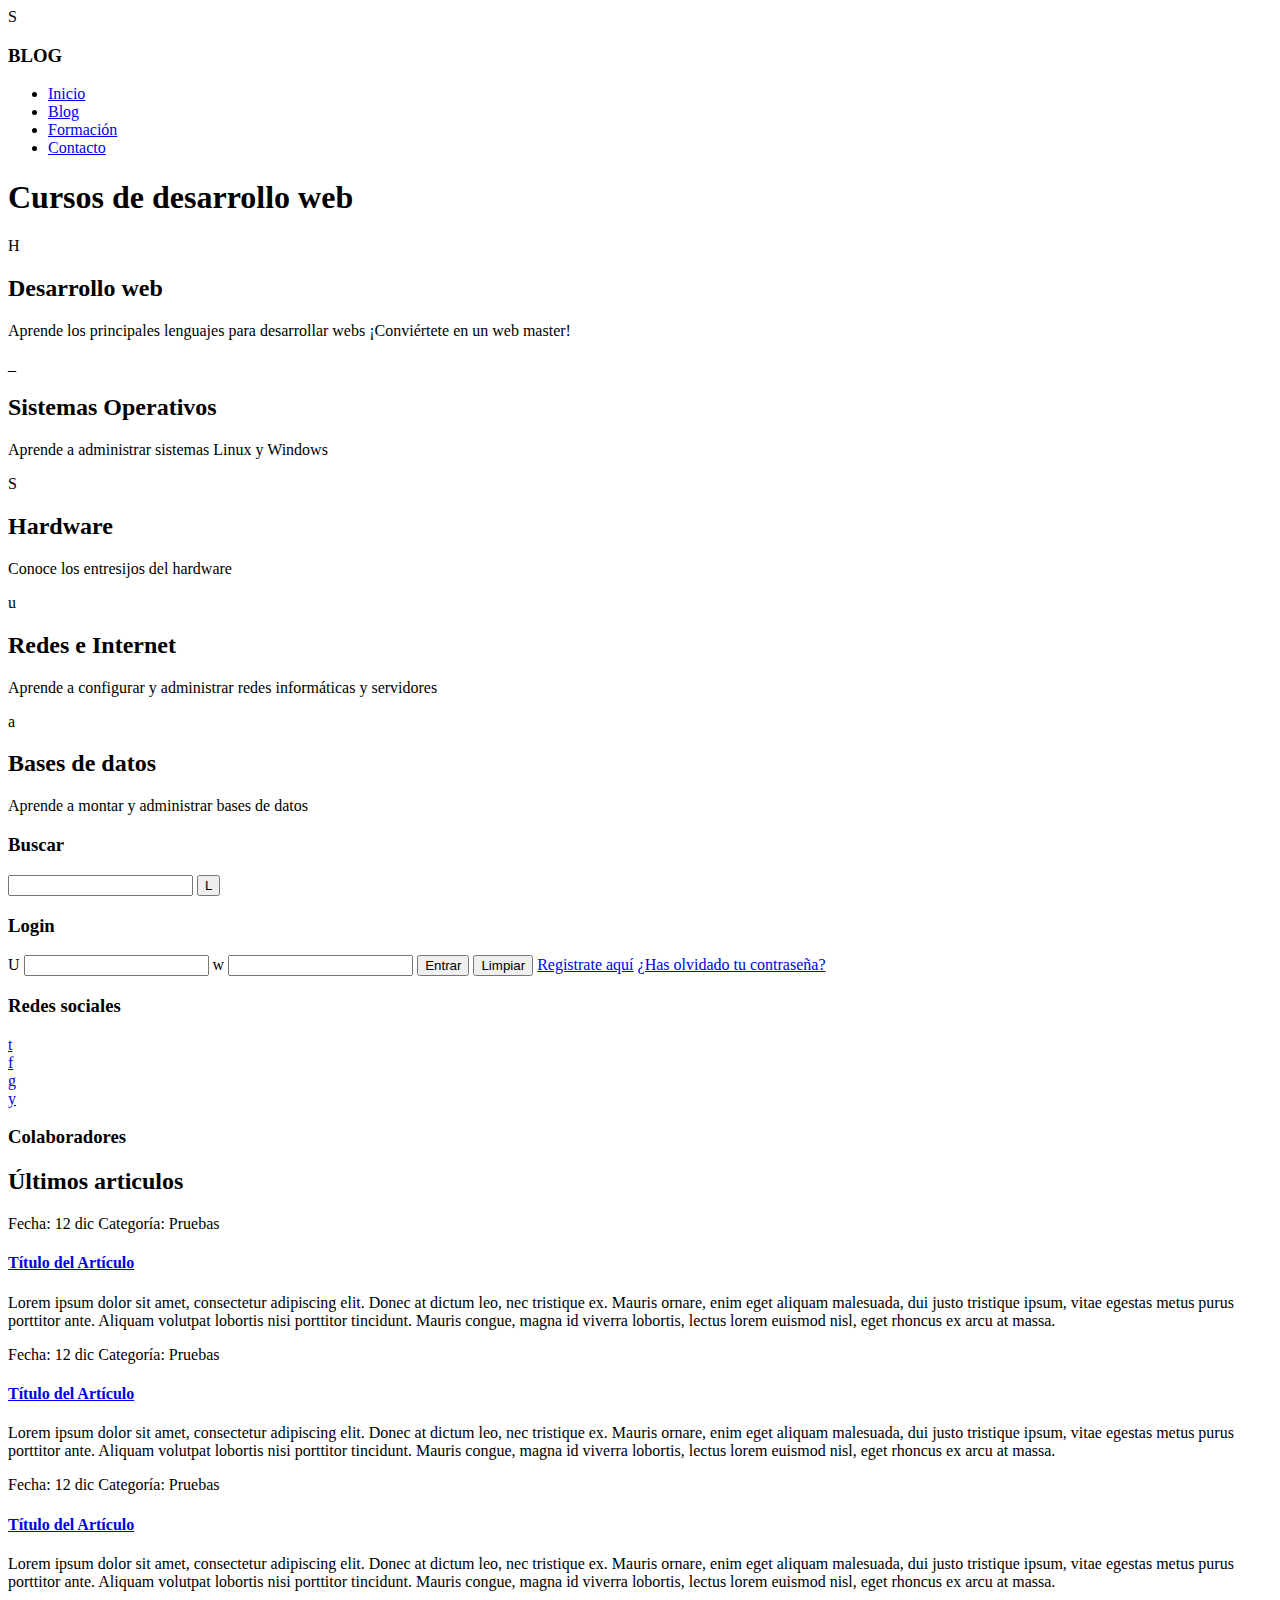
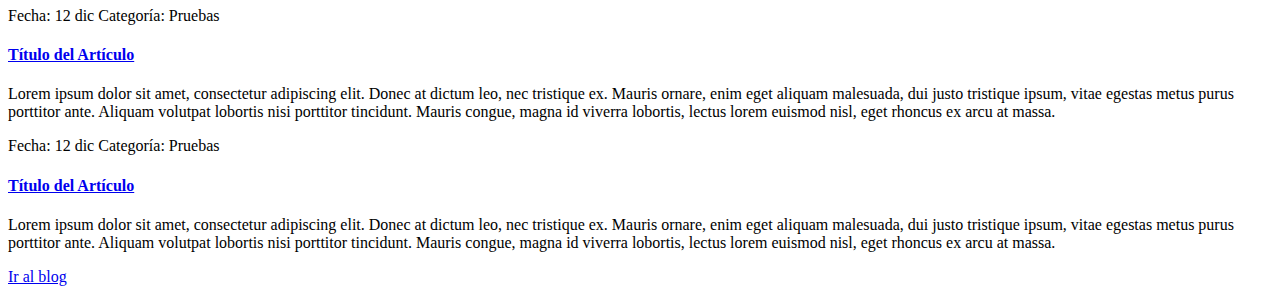
==== 2-project/index.html @ e7cb65cb "Added article styles." ====
<!DOCTYPE html>
<html lang="es">
  <head>
    <meta charset="UTF-8" />
    <meta http-equiv="X-UA-Compatible" content="IE=edge" />
    <meta name="viewport" content="width=device-width, initial-scale=1.0" />
    <title>Máster en CSS</title>
    <link rel="icon" type="favicon/x-icon" href="/img/supertux.png" />
    <link rel="stylesheet" type="text/css" href="/css/styles.css" />
  </head>
  <body>
    <!-- Inicio de la cabecera -->
    <header id="header">
      <div class="wrap">
        <div id="logo">
          <span class="grear">S</span>
          <h3>BLOG</h3>
        </div>

        <nav id="menu">
          <ul>
            <li><a href="#">Inicio</a></li>
            <li><a href="#">Blog</a></li>
            <li><a href="#">Formación</a></li>
            <li><a href="#">Contacto</a></li>
          </ul>
        </nav>
      </div>
    </header>
    <!-- Fin de la cabecera -->

    <section class="wrap">
      <section id="info">
        <!-- Inicio Banner -->
        <div id="banner">
          <h1>Cursos de desarrollo web</h1>
        </div>
        <!-- Fin Banner -->

        <!-- Inicio Tarjetas -->
        <div class="cards">
          <div class="card">
            <p class="icon">H</p>
            <h2 class="category">Desarrollo web</h2>
            <p class="description">
              Aprende los principales lenguajes para desarrollar webs
              ¡Conviértete en un web master!
            </p>
          </div>

          <div class="card">
            <p class="icon">_</p>
            <h2 class="category">Sistemas Operativos</h2>
            <p class="description">
              Aprende a administrar sistemas Linux y Windows
            </p>
          </div>

          <div class="card">
            <p class="icon">S</p>
            <h2 class="category">Hardware</h2>
            <p class="description">Conoce los entresijos del hardware</p>
          </div>

          <div class="card">
            <p class="icon">u</p>
            <h2 class="category">Redes e Internet</h2>
            <p class="description">
              Aprende a configurar y administrar redes informáticas y servidores
            </p>
          </div>

          <div class="card">
            <p class="icon">a</p>
            <h2 class="category">Bases de datos</h2>
            <p class="description">
              Aprende a montar y administrar bases de datos
            </p>
          </div>
        </div>
        <!-- Fin Tarjetas -->
      </section>

      <!-- Inicio Barra Lateral -->
      <aside id="lateral">
        <h3>Buscar</h3>
        <div id="search">
          <form>
            <input type="text" />
            <input type="button" value="L" class="icon" />
          </form>
        </div>

        <h3>Login</h3>
        <div id="login" class="aside-box">
          <form>
            <label id="user" class="icon">U</label>
            <input type="email" />

            <label id="password" class="icon">w</label>
            <input type="password" />

            <input type="submit" value="Entrar" />
            <input type="reset" value="Limpiar" />

            <a href="#">Registrate aquí</a>
            <a href="#">¿Has olvidado tu contraseña?</a>
          </form>
        </div>

        <h3>Redes sociales</h3>
        <div id="social" class="aside-box">
          <div class="twitter">
            <a href="#" class="icon">t</a>
          </div>
          <div class="facebook">
            <a href="#" class="icon">f</a>
          </div>
          <div class="google">
            <a href="#" class="icon">g</a>
          </div>
          <div class="youtube">
            <a href="#" class="icon">y</a>
          </div>
        </div>

        <h3>Colaboradores</h3>
        <div id="sponsors" class="aside-box"></div>
      </aside>
      <!-- Fin Barra Lateral -->

      <!-- Inicio Artículos -->
      <section id="articles">
        <h2>Últimos articulos</h2>
        <div class="clearfix"></div>
        <article>
          <div class="data">
            <span>Fecha: 12 dic</span>
            <span>Categoría: Pruebas</span>
          </div>
          <h4>
            <a href="#">Título del Artículo</a>
          </h4>
          <p>
            Lorem ipsum dolor sit amet, consectetur adipiscing elit. Donec at
            dictum leo, nec tristique ex. Mauris ornare, enim eget aliquam
            malesuada, dui justo tristique ipsum, vitae egestas metus purus
            porttitor ante. Aliquam volutpat lobortis nisi porttitor tincidunt.
            Mauris congue, magna id viverra lobortis, lectus lorem euismod nisl,
            eget rhoncus ex arcu at massa.
          </p>
        </article>

        <article>
          <div class="data">
            <span>Fecha: 12 dic</span>
            <span>Categoría: Pruebas</span>
          </div>
          <h4>
            <a href="#">Título del Artículo</a>
          </h4>
          <p>
            Lorem ipsum dolor sit amet, consectetur adipiscing elit. Donec at
            dictum leo, nec tristique ex. Mauris ornare, enim eget aliquam
            malesuada, dui justo tristique ipsum, vitae egestas metus purus
            porttitor ante. Aliquam volutpat lobortis nisi porttitor tincidunt.
            Mauris congue, magna id viverra lobortis, lectus lorem euismod nisl,
            eget rhoncus ex arcu at massa.
          </p>
        </article>

        <article>
          <div class="data">
            <span>Fecha: 12 dic</span>
            <span>Categoría: Pruebas</span>
          </div>
          <h4>
            <a href="#">Título del Artículo</a>
          </h4>
          <p>
            Lorem ipsum dolor sit amet, consectetur adipiscing elit. Donec at
            dictum leo, nec tristique ex. Mauris ornare, enim eget aliquam
            malesuada, dui justo tristique ipsum, vitae egestas metus purus
            porttitor ante. Aliquam volutpat lobortis nisi porttitor tincidunt.
            Mauris congue, magna id viverra lobortis, lectus lorem euismod nisl,
            eget rhoncus ex arcu at massa.
          </p>
        </article>

        <article>
          <div class="data">
            <span>Fecha: 12 dic</span>
            <span>Categoría: Pruebas</span>
          </div>
          <h4>
            <a href="#">Título del Artículo</a>
          </h4>
          <p>
            Lorem ipsum dolor sit amet, consectetur adipiscing elit. Donec at
            dictum leo, nec tristique ex. Mauris ornare, enim eget aliquam
            malesuada, dui justo tristique ipsum, vitae egestas metus purus
            porttitor ante. Aliquam volutpat lobortis nisi porttitor tincidunt.
            Mauris congue, magna id viverra lobortis, lectus lorem euismod nisl,
            eget rhoncus ex arcu at massa.
          </p>
        </article>

        <article>
          <div class="data">
            <span>Fecha: 12 dic</span>
            <span>Categoría: Pruebas</span>
          </div>
          <h4>
            <a href="#">Título del Artículo</a>
          </h4>
          <p>
            Lorem ipsum dolor sit amet, consectetur adipiscing elit. Donec at
            dictum leo, nec tristique ex. Mauris ornare, enim eget aliquam
            malesuada, dui justo tristique ipsum, vitae egestas metus purus
            porttitor ante. Aliquam volutpat lobortis nisi porttitor tincidunt.
            Mauris congue, magna id viverra lobortis, lectus lorem euismod nisl,
            eget rhoncus ex arcu at massa.
          </p>
        </article>
        <article id="blog">
          <a href="#">Ir al blog</a>
        </article>
      </section>
      <!-- Fin Artículos -->
    </section>
  </body>
</html>
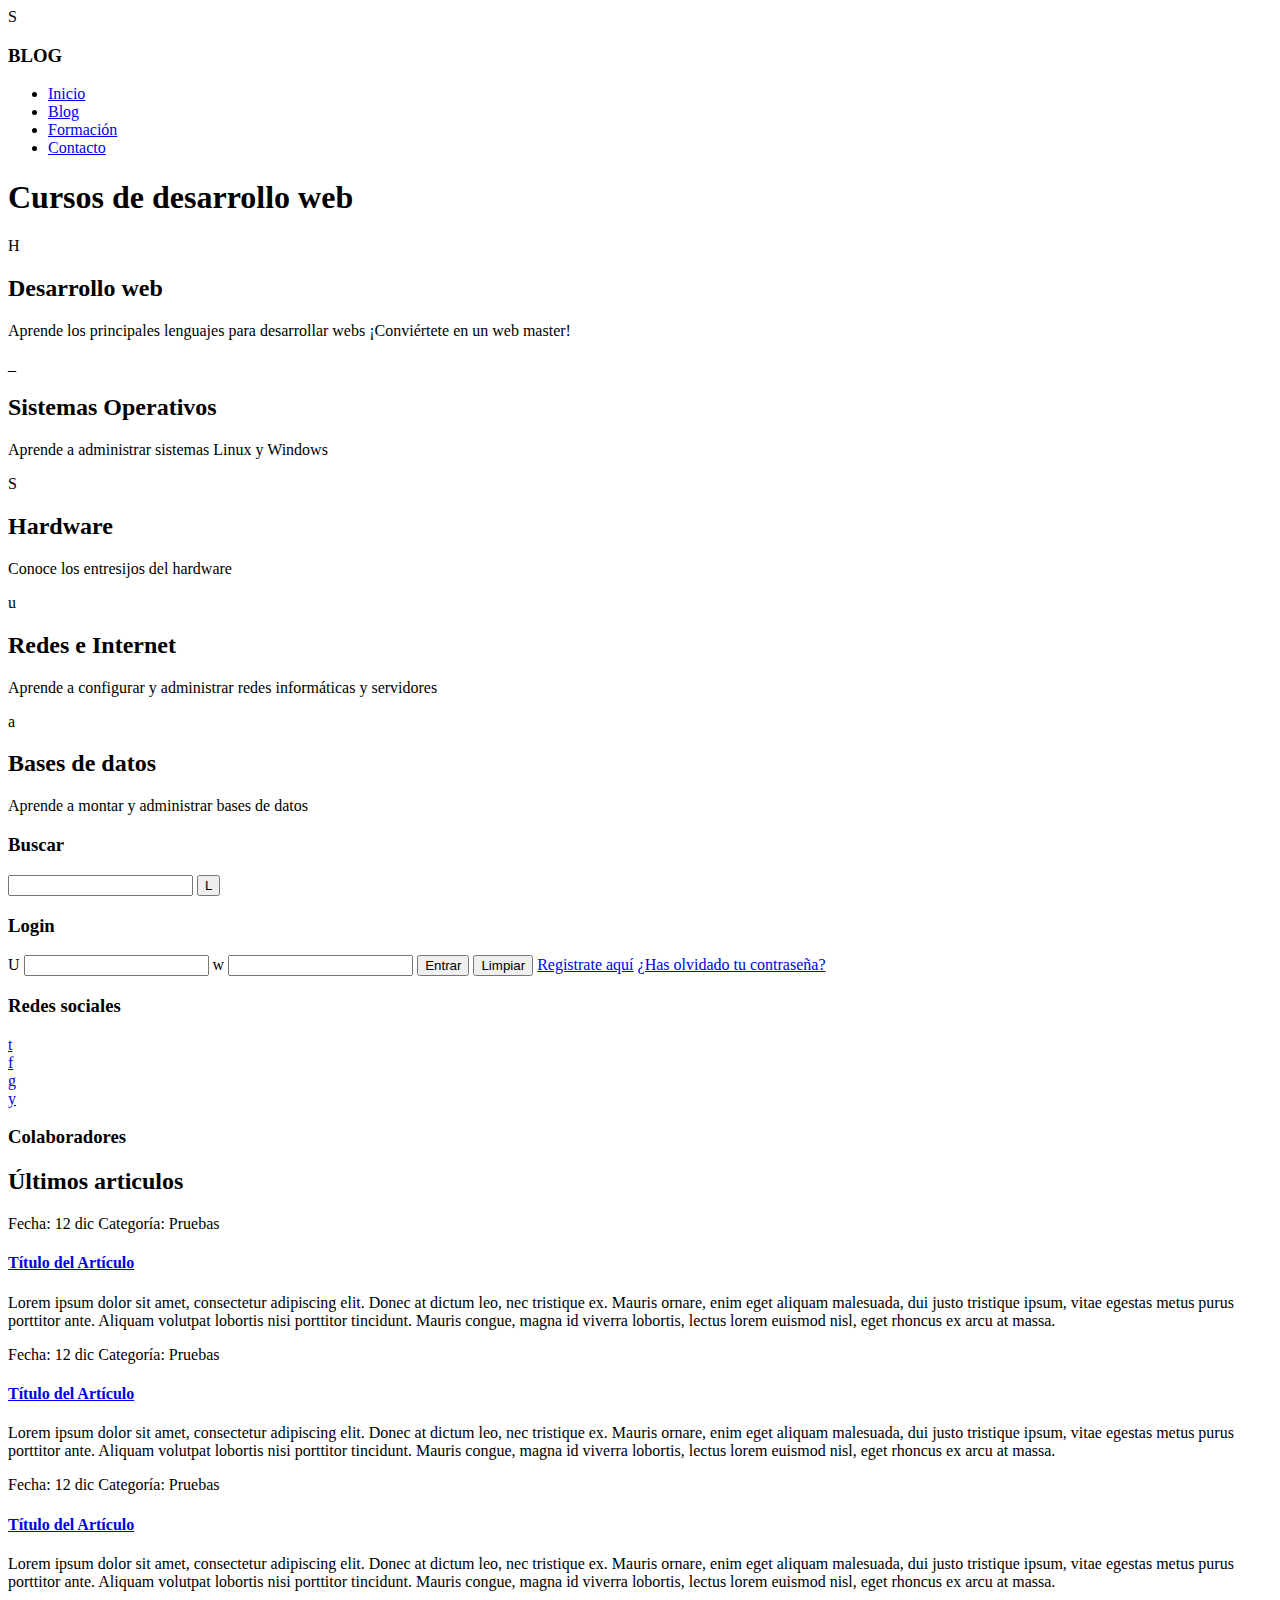
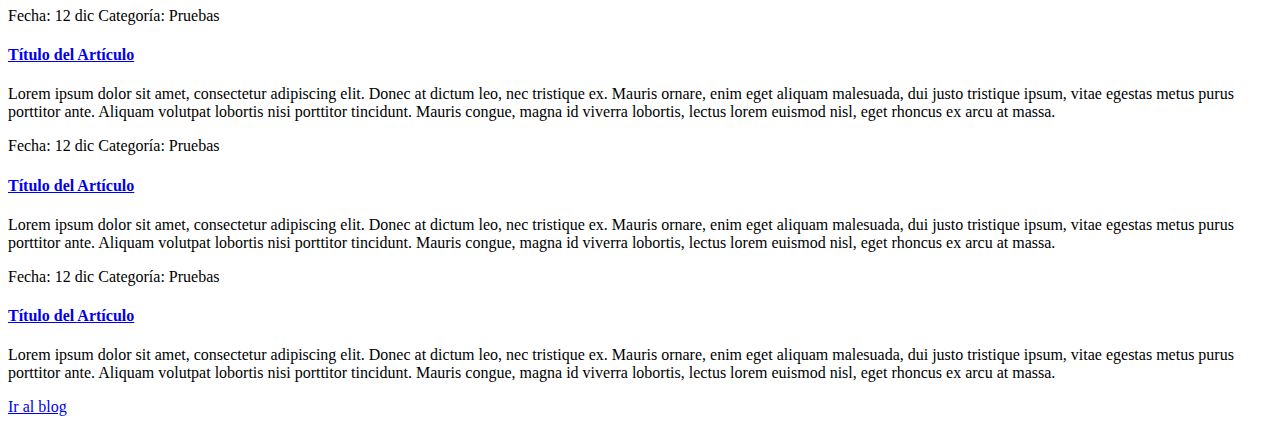
==== commit 2d40d6a7: "New article added to the html structure." ====
--- a/2-project/index.html
+++ b/2-project/index.html
@@ -222,6 +222,24 @@
             eget rhoncus ex arcu at massa.
           </p>
         </article>
+
+        <article>
+          <div class="data">
+            <span>Fecha: 12 dic</span>
+            <span>Categoría: Pruebas</span>
+          </div>
+          <h4>
+            <a href="#">Título del Artículo</a>
+          </h4>
+          <p>
+            Lorem ipsum dolor sit amet, consectetur adipiscing elit. Donec at
+            dictum leo, nec tristique ex. Mauris ornare, enim eget aliquam
+            malesuada, dui justo tristique ipsum, vitae egestas metus purus
+            porttitor ante. Aliquam volutpat lobortis nisi porttitor tincidunt.
+            Mauris congue, magna id viverra lobortis, lectus lorem euismod nisl,
+            eget rhoncus ex arcu at massa.
+          </p>
+        </article>
         <article id="blog">
           <a href="#">Ir al blog</a>
         </article>
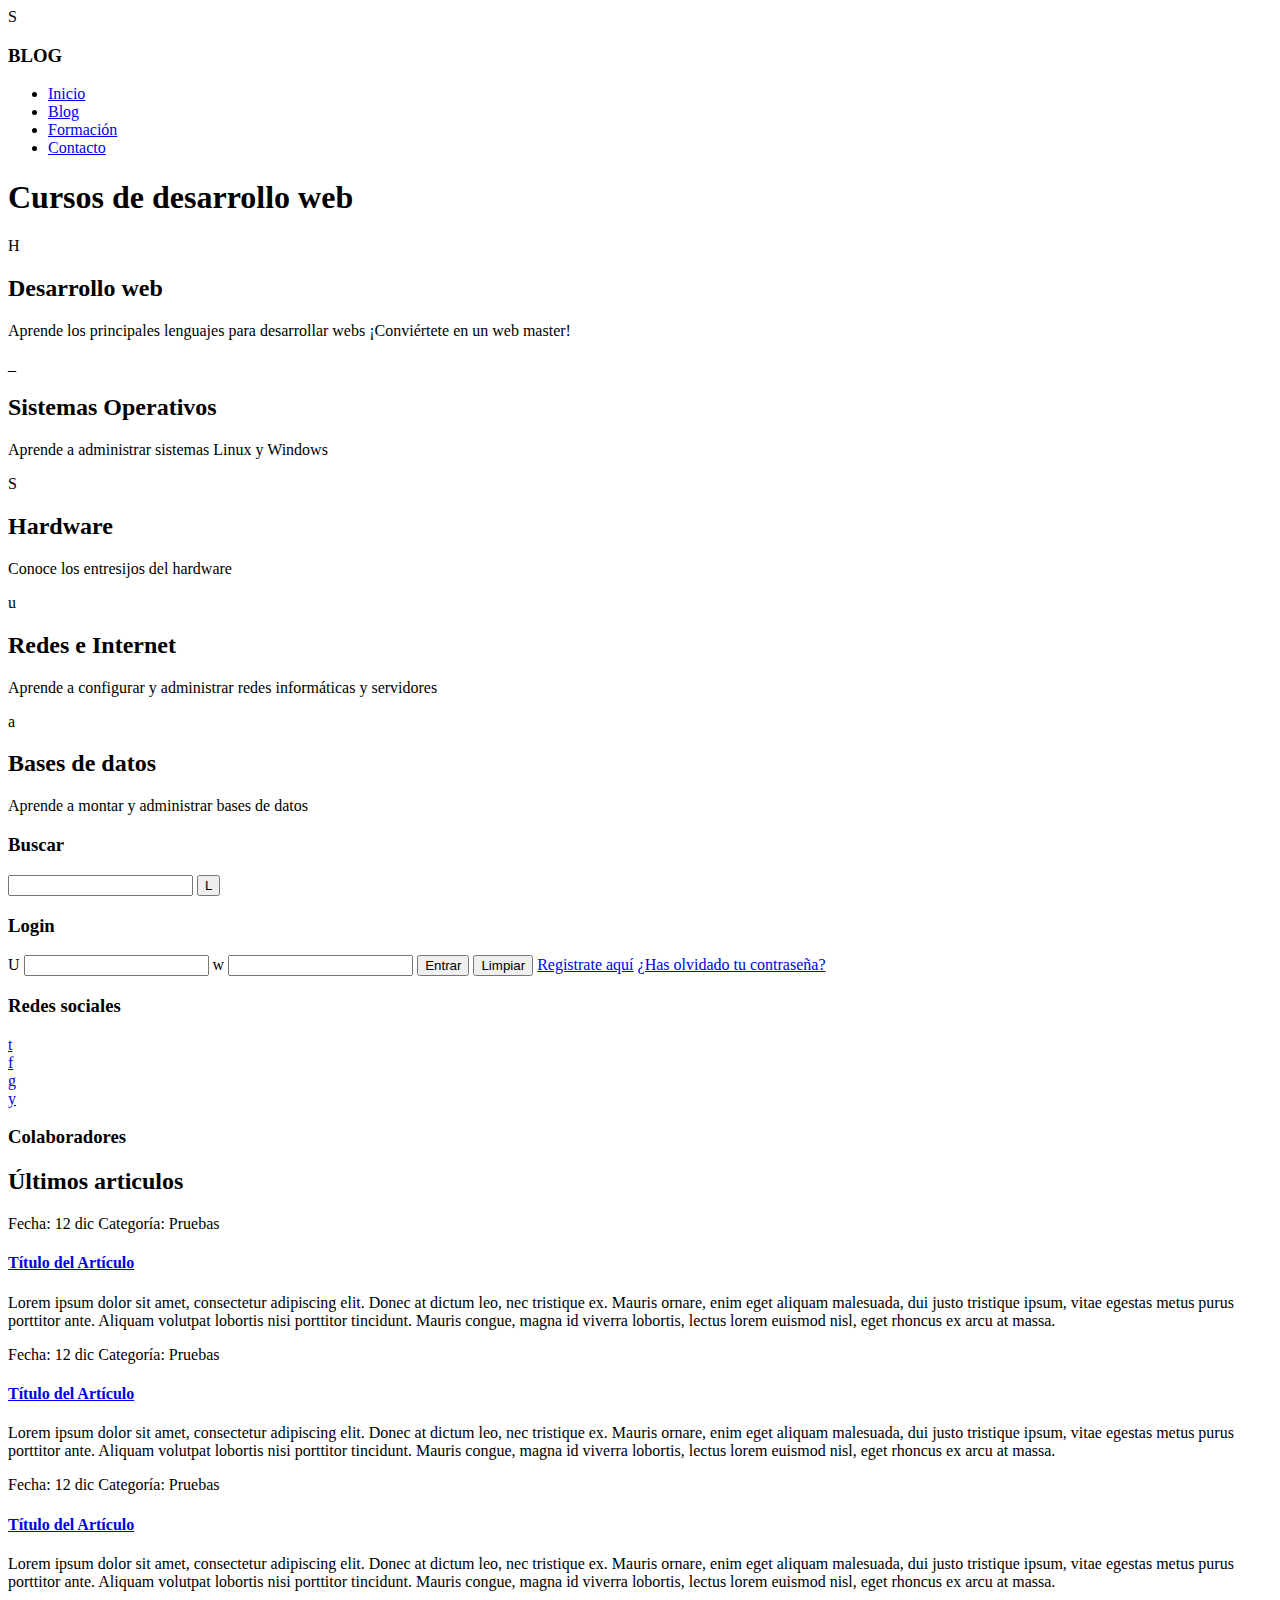
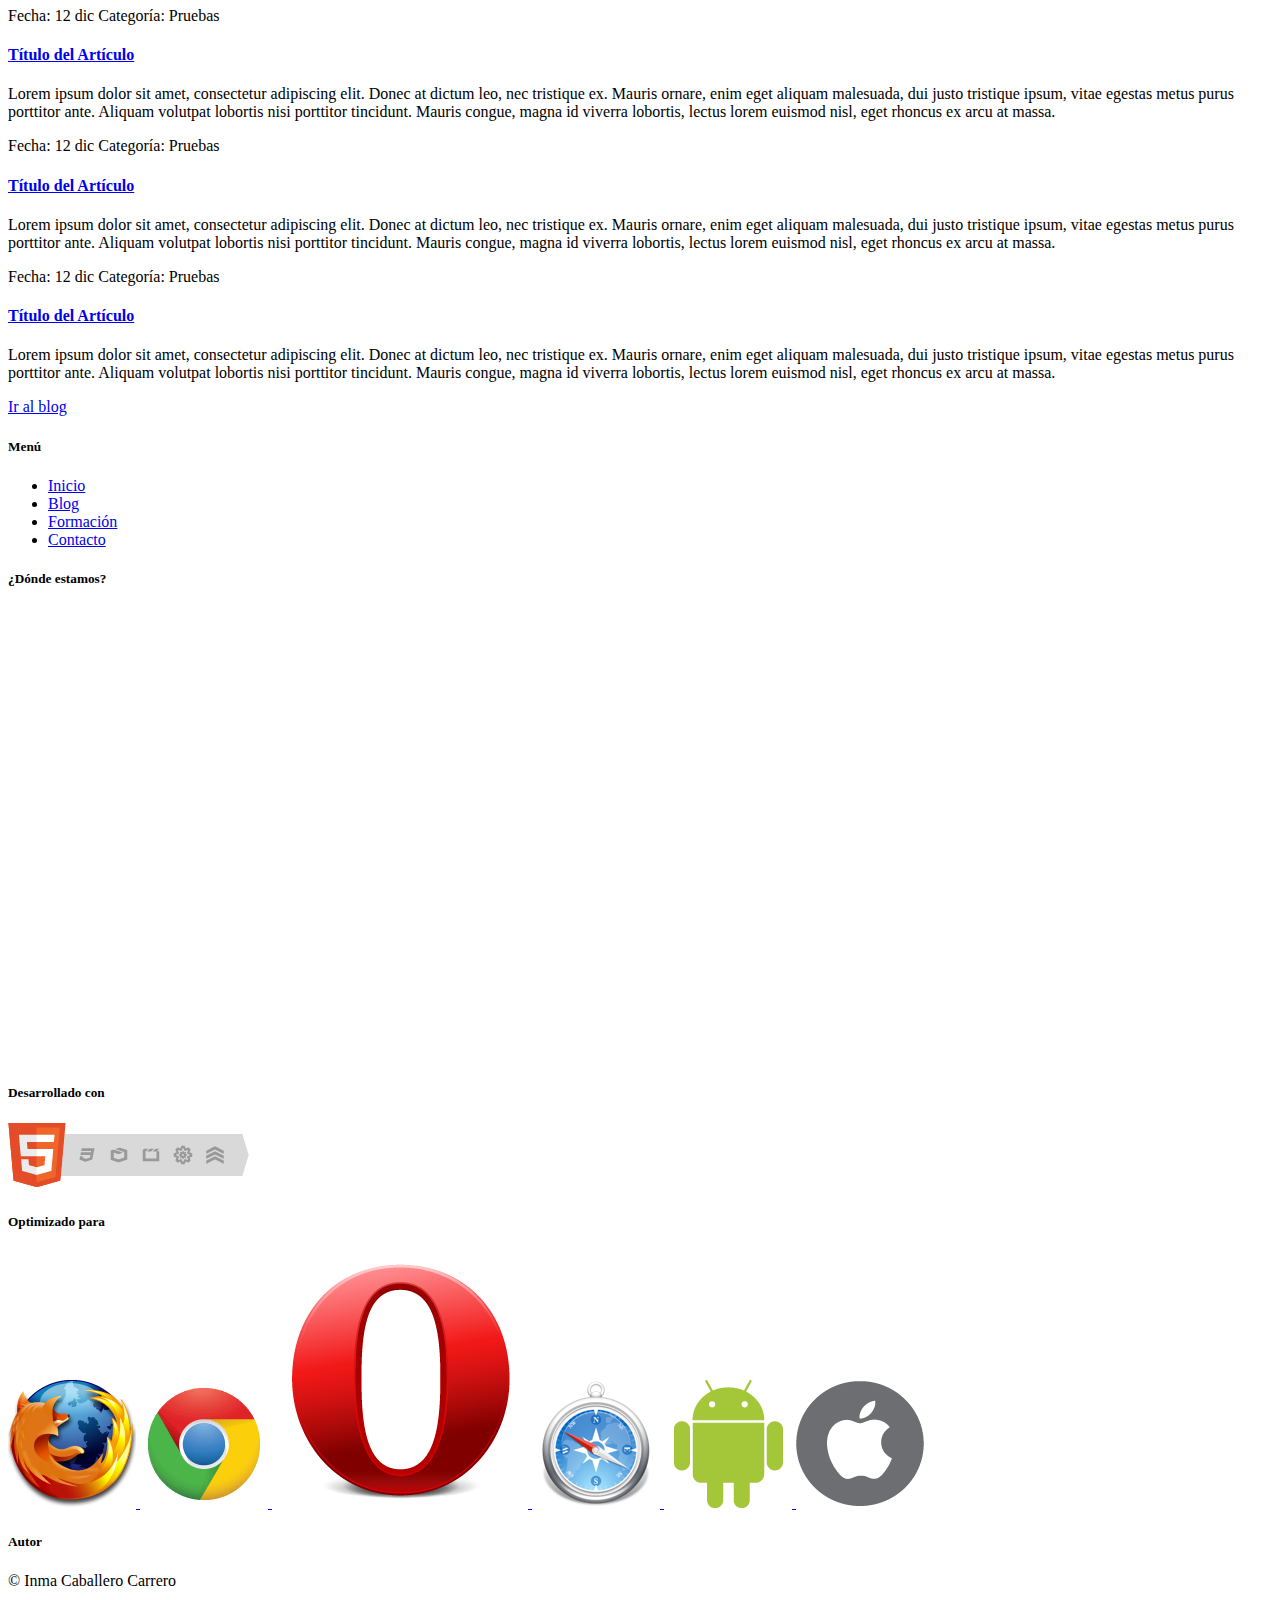
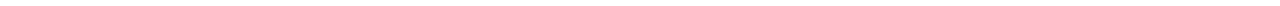
==== commit 8e5644d0: "Added footer html structure." ====
--- a/2-project/index.html
+++ b/2-project/index.html
@@ -246,5 +246,59 @@
       </section>
       <!-- Fin Artículos -->
     </section>
+
+    <!-- Inicio Pie de página -->
+    <div class="clearfix"></div>
+    <footer id="footer">
+      <div class="wrap">
+        <h5>Menú</h5>
+        <nav id="menu_footer">
+          <ul>
+            <li><a href="#">Inicio</a></li>
+            <li><a href="#">Blog</a></li>
+            <li><a href="#">Formación</a></li>
+            <li><a href="#">Contacto</a></li>
+          </ul>
+        </nav>
+
+        <div id="location">
+          <h5>¿Dónde estamos?</h5>
+          <iframe src="https://www.google.com/maps/embed?pb=!1m18!1m12!1m3!1d3037.496841073347!2d-3.6909256846126577!3d40.419996063364785!2m3!1f0!2f0!3f0!3m2!1i1024!2i768!4f13.1!3m3!1m2!1s0xd42289a4a865227%3A0x98278b3a144a86f1!2sPuerta%20de%20Alcal%C3%A1!5e0!3m2!1ses!2ses!4v1641215733836!5m2!1ses!2ses" width="600" height="450" style="border:0;" allowfullscreen="" loading="lazy"></iframe>
+        </div>
+
+        <div id="info_footer"> 
+          <h5>Desarrollado con</h5>
+          <p>
+            <img src='./img/html5-badge-h-css3-graphics-multimedia-performance-semantics.png' alt='Creado con HTML y CSS' />
+          </p>
+
+          <h5>Optimizado para</h5>
+          <p id="browsers">
+            <a href="#">
+              <img src='./img/firefox-icon.png' alt="Firefox" title="Firefox" />
+            </a>
+            <a href="#">
+              <img src='./img/chrome.png' alt="Chrome" title="Chrome" />
+            </a>
+            <a href="#">
+              <img src='./img/Opera_256x256.png' alt="Opera" title="Opera" />
+            </a>
+            <a href="#">
+              <img src='./img/safari.png' alt="Safari" title="Safari" />
+            </a>
+            <a href="#">
+              <img src='./img/android.png' alt="Android" title="Android" />
+            </a>
+            <a href="#">
+              <img src='./img/ios.png' alt="IOS" title="IOS" />
+            </a>
+          </p>
+        </div>
+
+        <h5>Autor</h5>
+        <p>&copy; Inma Caballero Carrero</p>
+      </div>
+    </footer>
+    <!-- Fin Pie de página -->
   </body>
 </html>
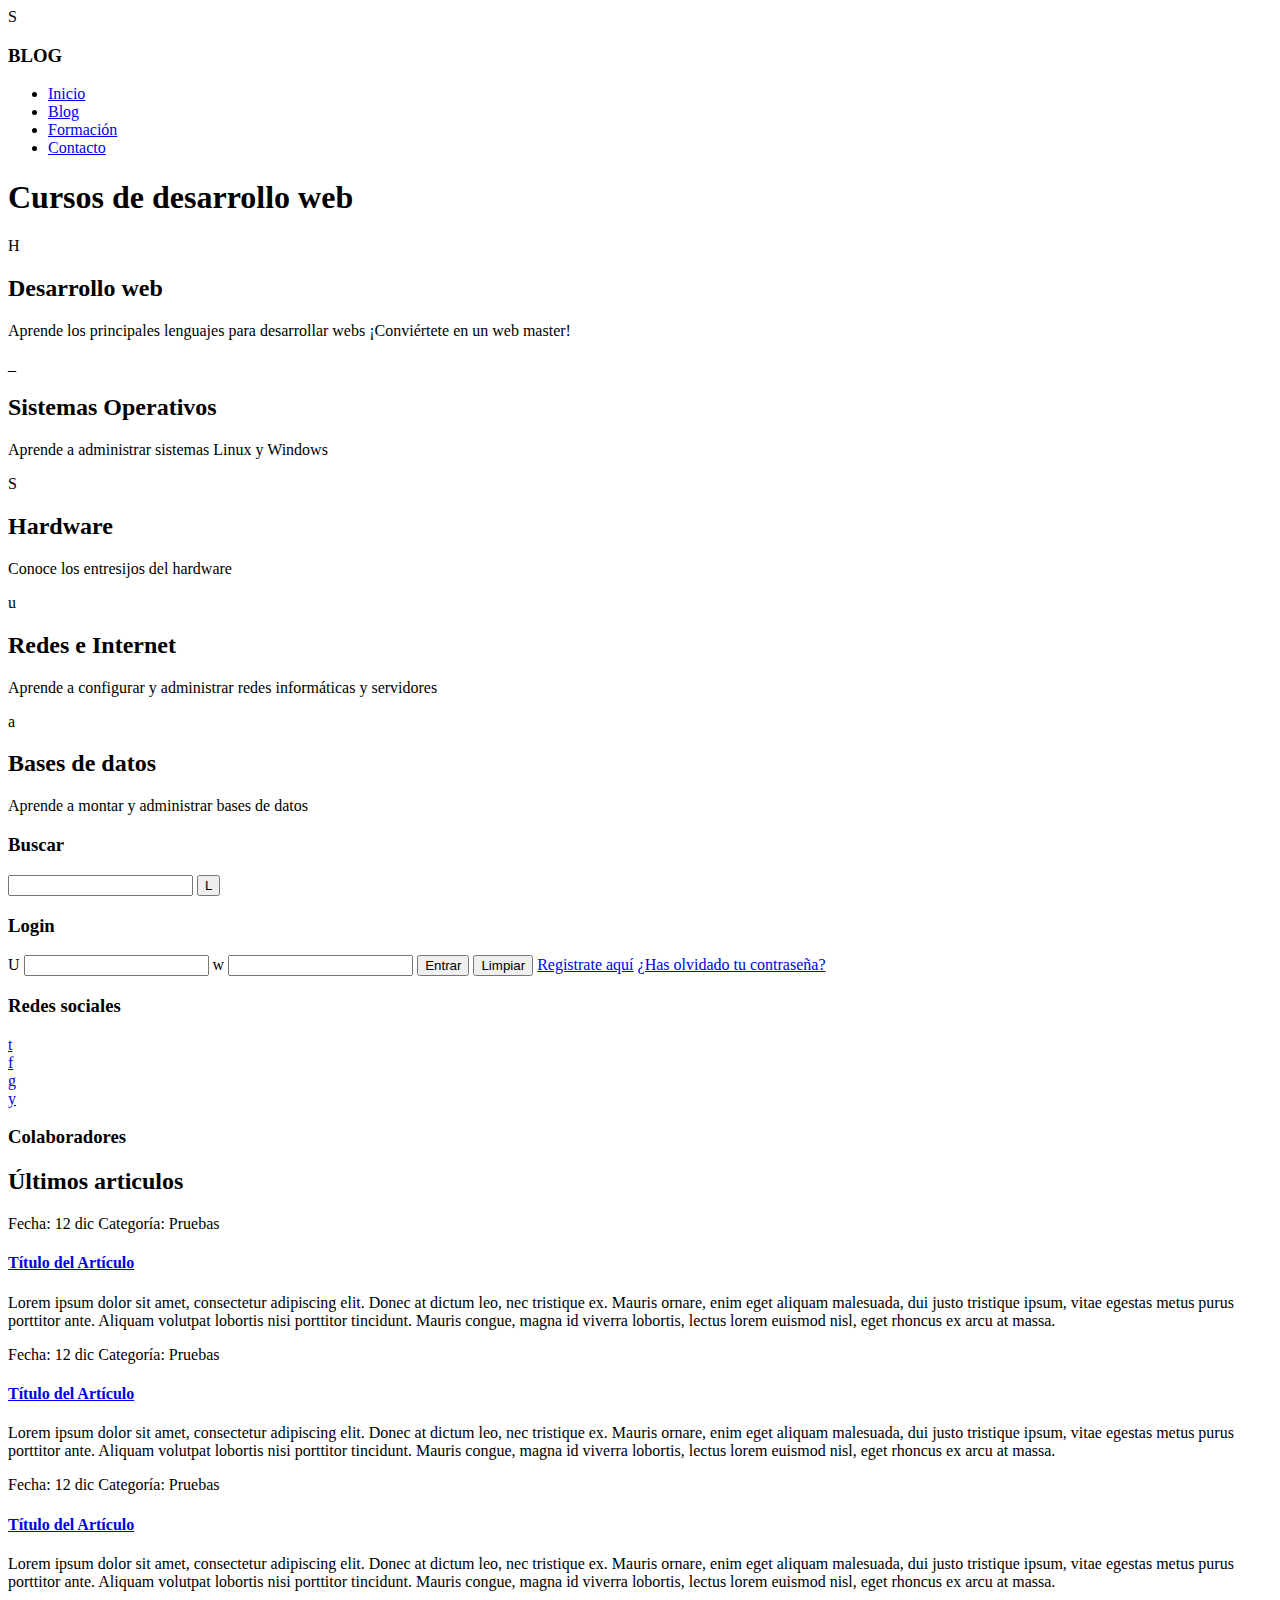
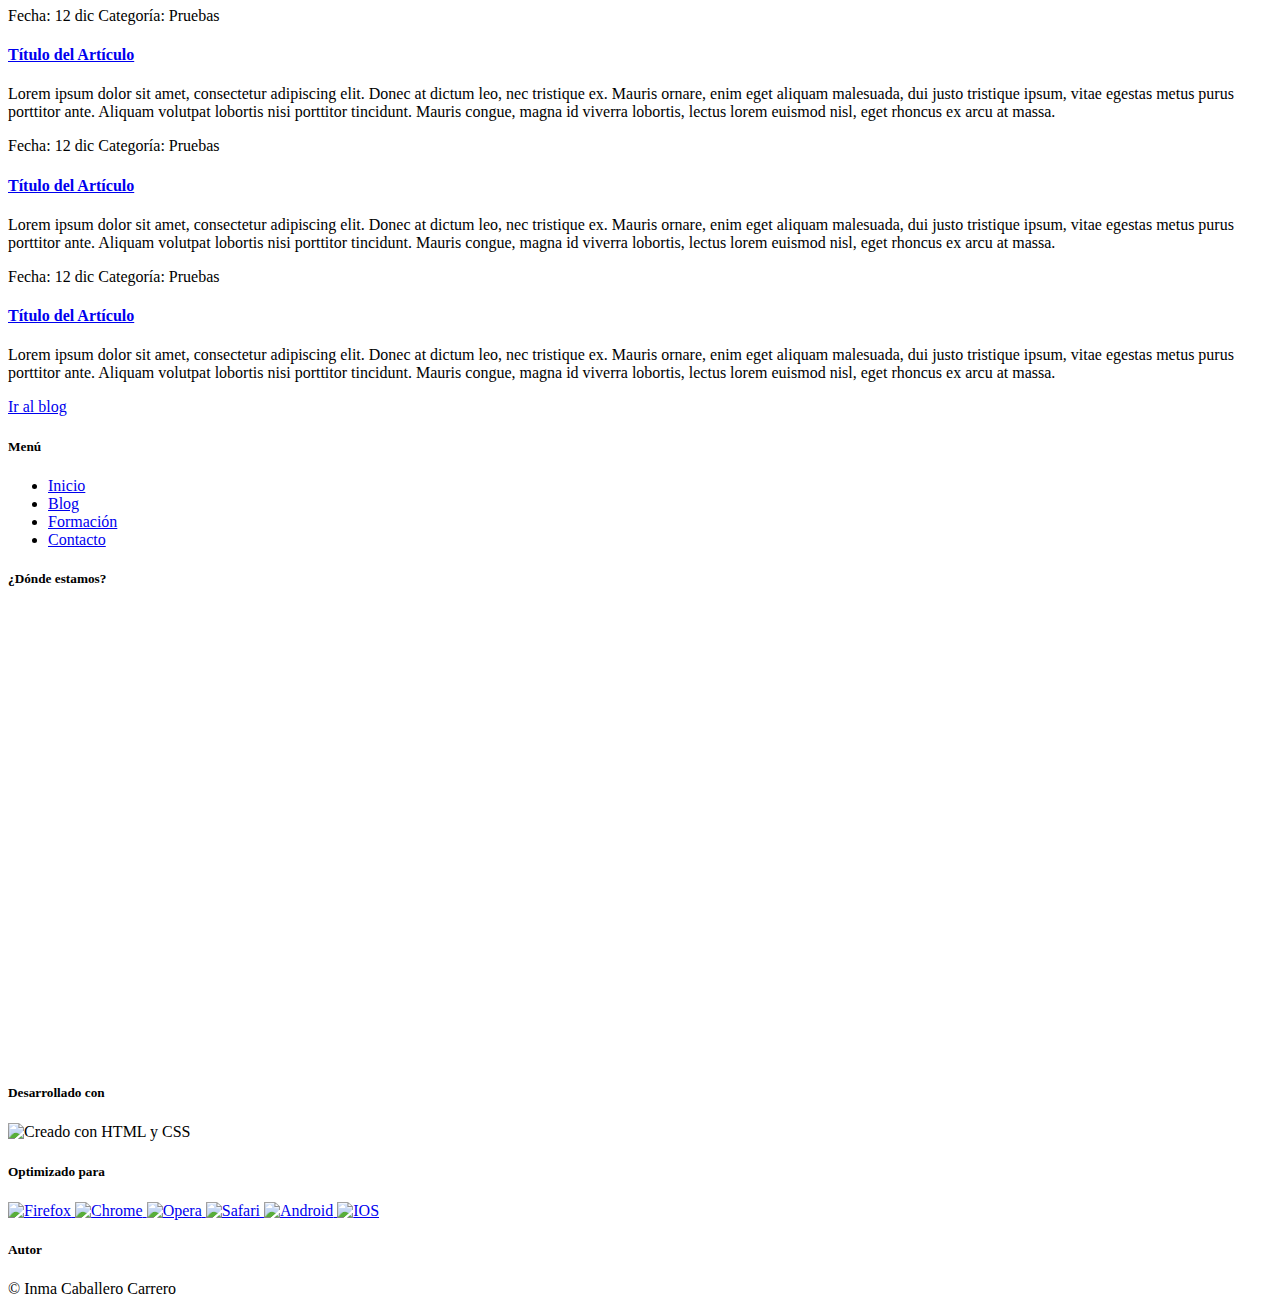
==== commit 17c77ae9: "Fixed footer html structure." ====
--- a/2-project/index.html
+++ b/2-project/index.html
@@ -251,52 +251,62 @@
     <div class="clearfix"></div>
     <footer id="footer">
       <div class="wrap">
-        <h5>Menú</h5>
-        <nav id="menu_footer">
+        <div id="menu_footer">
+          <h5>Menú</h5>
           <ul>
             <li><a href="#">Inicio</a></li>
             <li><a href="#">Blog</a></li>
             <li><a href="#">Formación</a></li>
             <li><a href="#">Contacto</a></li>
           </ul>
-        </nav>
+        </div>
 
         <div id="location">
           <h5>¿Dónde estamos?</h5>
-          <iframe src="https://www.google.com/maps/embed?pb=!1m18!1m12!1m3!1d3037.496841073347!2d-3.6909256846126577!3d40.419996063364785!2m3!1f0!2f0!3f0!3m2!1i1024!2i768!4f13.1!3m3!1m2!1s0xd42289a4a865227%3A0x98278b3a144a86f1!2sPuerta%20de%20Alcal%C3%A1!5e0!3m2!1ses!2ses!4v1641215733836!5m2!1ses!2ses" width="600" height="450" style="border:0;" allowfullscreen="" loading="lazy"></iframe>
-        </div>
-
-        <div id="info_footer"> 
+          <iframe
+            src="https://www.google.com/maps/embed?pb=!1m18!1m12!1m3!1d3037.496841073347!2d-3.6909256846126577!3d40.419996063364785!2m3!1f0!2f0!3f0!3m2!1i1024!2i768!4f13.1!3m3!1m2!1s0xd42289a4a865227%3A0x98278b3a144a86f1!2sPuerta%20de%20Alcal%C3%A1!5e0!3m2!1ses!2ses!4v1641215733836!5m2!1ses!2ses"
+            width="600"
+            height="450"
+            style="border: 0"
+            allowfullscreen=""
+            loading="lazy"
+          ></iframe>
+        </div>
+
+        <div id="info_footer">
           <h5>Desarrollado con</h5>
           <p>
-            <img src='./img/html5-badge-h-css3-graphics-multimedia-performance-semantics.png' alt='Creado con HTML y CSS' />
+            <img
+              src="/img/html5-badge-h-css3-graphics-multimedia-performance-semantics.png"
+              alt="Creado con HTML y CSS"
+            />
           </p>
 
           <h5>Optimizado para</h5>
           <p id="browsers">
             <a href="#">
-              <img src='./img/firefox-icon.png' alt="Firefox" title="Firefox" />
-            </a>
-            <a href="#">
-              <img src='./img/chrome.png' alt="Chrome" title="Chrome" />
-            </a>
-            <a href="#">
-              <img src='./img/Opera_256x256.png' alt="Opera" title="Opera" />
-            </a>
-            <a href="#">
-              <img src='./img/safari.png' alt="Safari" title="Safari" />
-            </a>
-            <a href="#">
-              <img src='./img/android.png' alt="Android" title="Android" />
-            </a>
-            <a href="#">
-              <img src='./img/ios.png' alt="IOS" title="IOS" />
-            </a>
-          </p>
-        </div>
-
-        <h5>Autor</h5>
-        <p>&copy; Inma Caballero Carrero</p>
+              <img src="/img/firefox-icon.png" alt="Firefox" title="Firefox" />
+            </a>
+            <a href="#">
+              <img src="/img/chrome.png" alt="Chrome" title="Chrome" />
+            </a>
+            <a href="#">
+              <img src="/img/Opera_256x256.png" alt="Opera" title="Opera" />
+            </a>
+            <a href="#">
+              <img src="/img/safari.png" alt="Safari" title="Safari" />
+            </a>
+            <a href="#">
+              <img src="/img/android.png" alt="Android" title="Android" />
+            </a>
+            <a href="#">
+              <img src="/img/ios.png" alt="IOS" title="IOS" />
+            </a>
+          </p>
+
+          <h5>Autor</h5>
+          <p>&copy; Inma Caballero Carrero</p>
+        </div>
       </div>
     </footer>
     <!-- Fin Pie de página -->
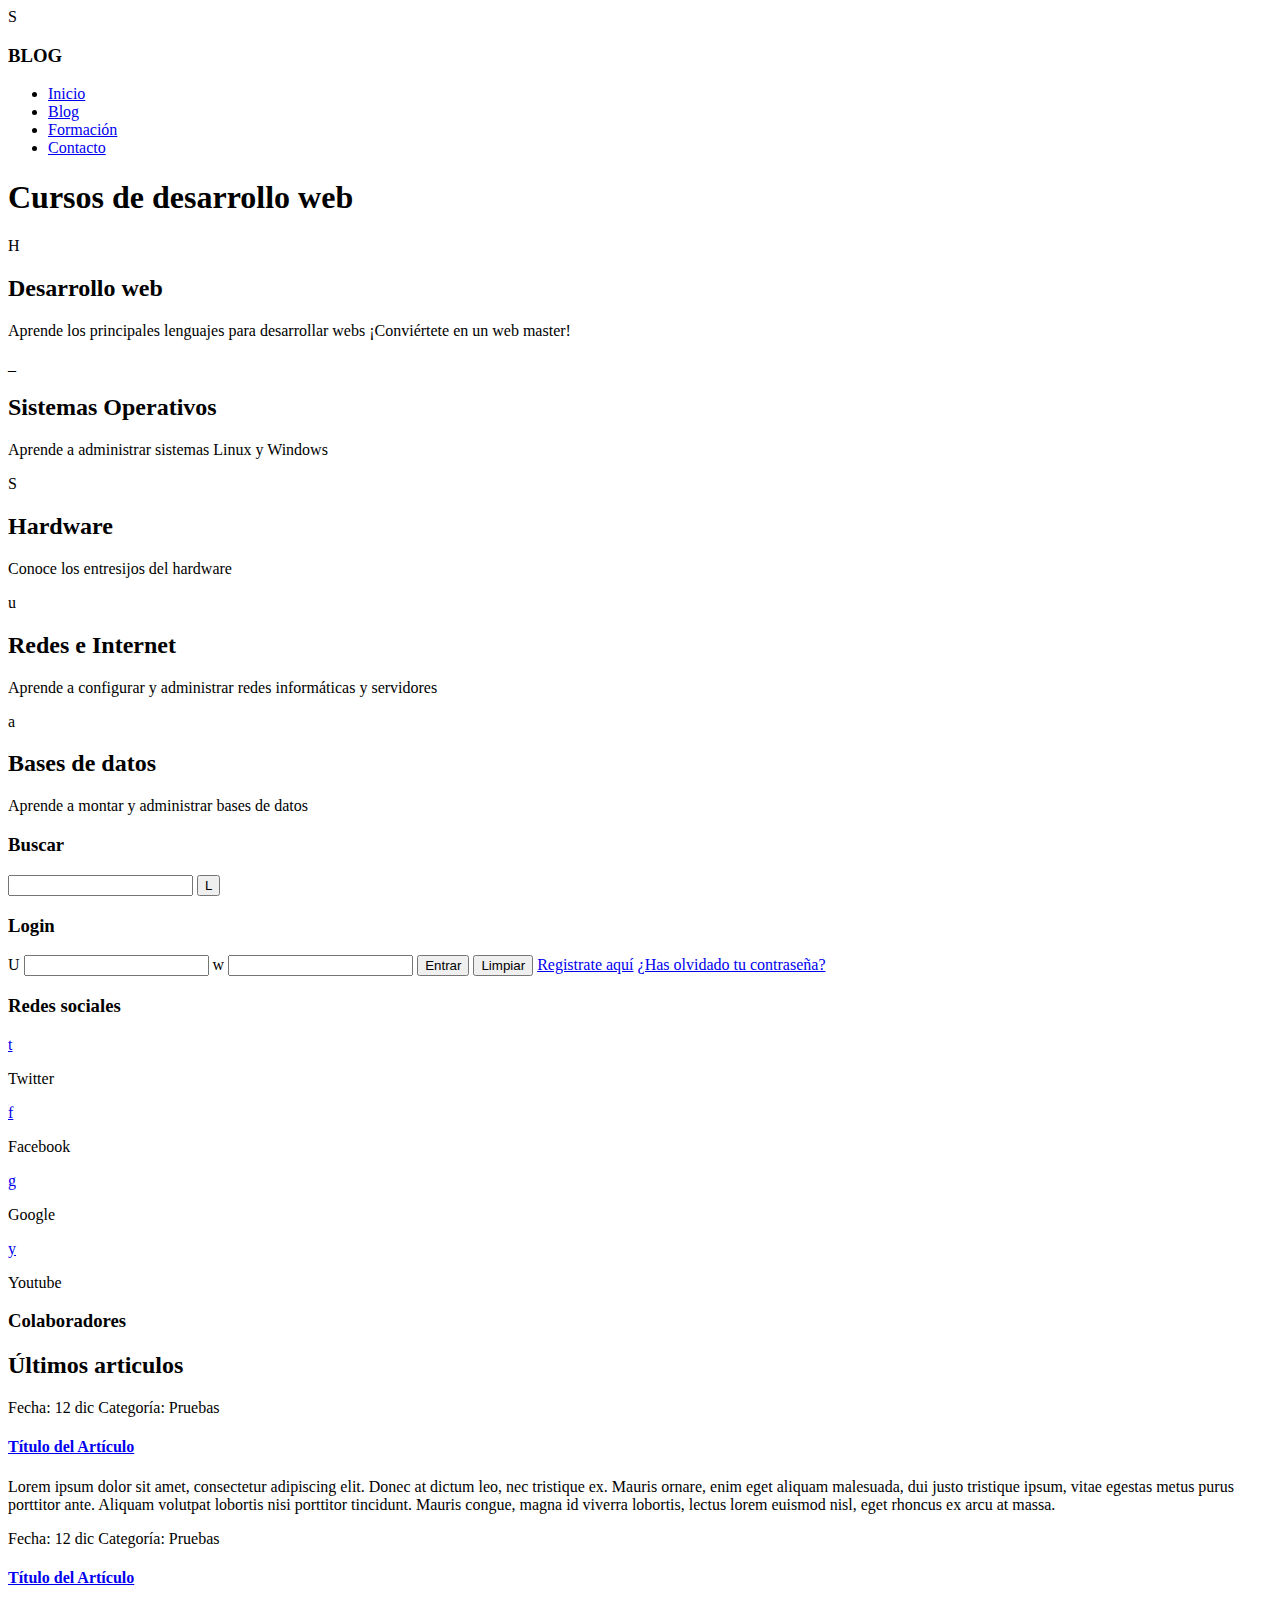
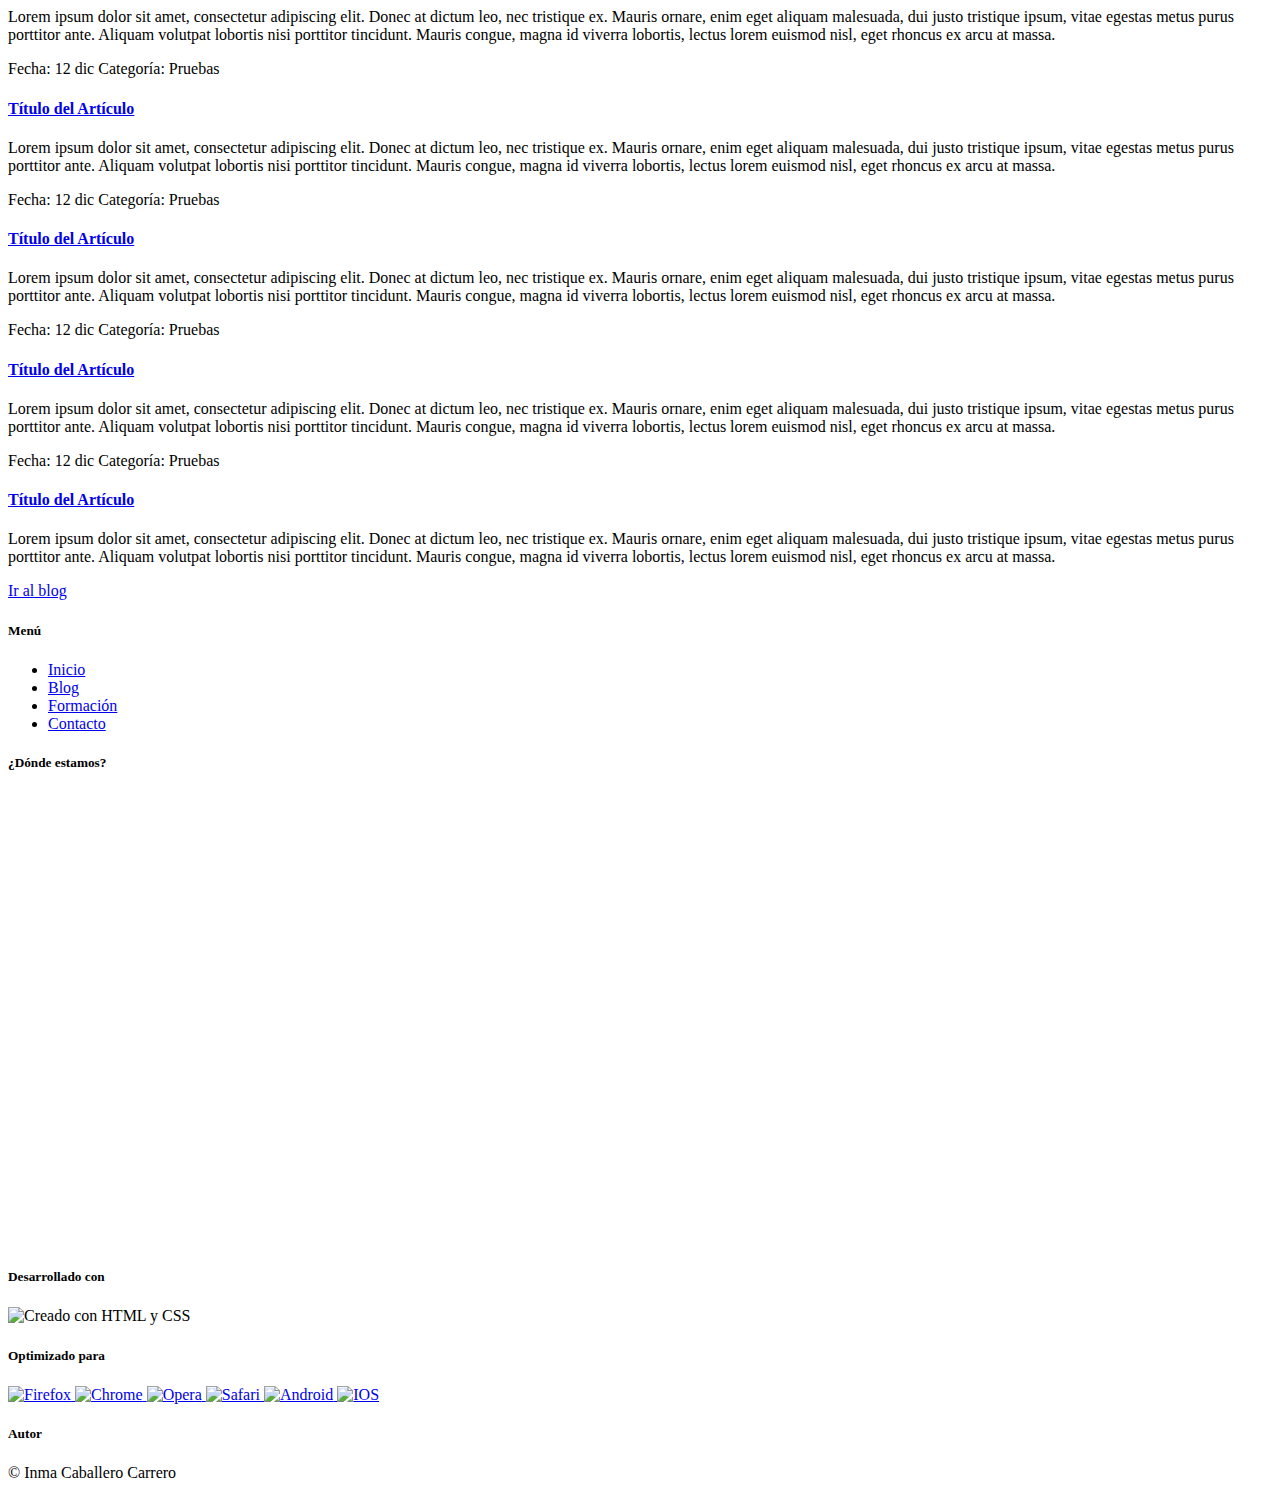
==== commit d5389524: "Added animation for social network icons." ====
--- a/2-project/index.html
+++ b/2-project/index.html
@@ -13,7 +13,7 @@
     <header id="header">
       <div class="wrap">
         <div id="logo">
-          <span class="grear">S</span>
+          <span class="gear">S</span>
           <h3>BLOG</h3>
         </div>
 
@@ -112,15 +112,19 @@
         <div id="social" class="aside-box">
           <div class="twitter">
             <a href="#" class="icon">t</a>
+            <p class="overlay">Twitter</p>
           </div>
           <div class="facebook">
             <a href="#" class="icon">f</a>
+            <p class="overlay">Facebook</p>
           </div>
           <div class="google">
             <a href="#" class="icon">g</a>
+            <p class="overlay">Google</p>
           </div>
           <div class="youtube">
             <a href="#" class="icon">y</a>
+            <p class="overlay">Youtube</p>
           </div>
         </div>
 
